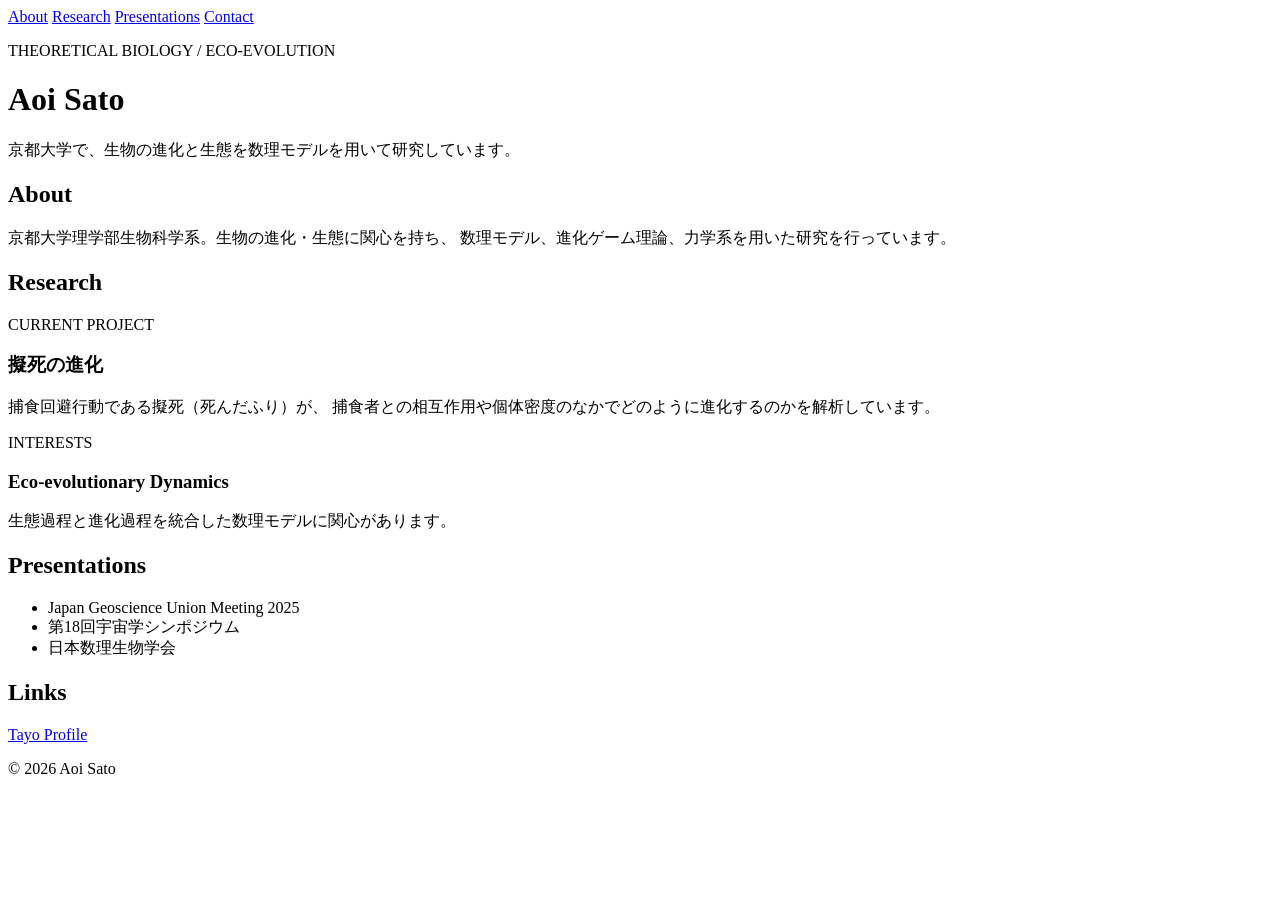
==== index.html @ 105efefc "Create index.html for Aoi Sato's website This is a new HTML file for Aoi Sato's theoretical biology " ====
<!DOCTYPE html>
<html lang="ja">
<head>
  <meta charset="UTF-8">
  <meta name="viewport" content="width=device-width, initial-scale=1.0">
  <title>Aoi Sato | Theoretical Biology</title>
  <link rel="stylesheet" href="style.css">
</head>

<body>
  <header>
    <nav>
      <a href="#about">About</a>
      <a href="#research">Research</a>
      <a href="#presentations">Presentations</a>
      <a href="#contact">Contact</a>
    </nav>

    <div class="hero">
      <p class="eyebrow">THEORETICAL BIOLOGY / ECO-EVOLUTION</p>
      <h1>Aoi Sato</h1>
      <p class="lead">
        京都大学で、生物の進化と生態を数理モデルを用いて研究しています。
      </p>
    </div>
  </header>

  <main>
    <section id="about">
      <h2>About</h2>
      <p>
        京都大学理学部生物科学系。生物の進化・生態に関心を持ち、
        数理モデル、進化ゲーム理論、力学系を用いた研究を行っています。
      </p>
    </section>

    <section id="research">
      <h2>Research</h2>

      <article class="research-card">
        <p class="tag">CURRENT PROJECT</p>
        <h3>擬死の進化</h3>
        <p>
          捕食回避行動である擬死（死んだふり）が、
          捕食者との相互作用や個体密度のなかでどのように進化するのかを解析しています。
        </p>
      </article>

      <article class="research-card">
        <p class="tag">INTERESTS</p>
        <h3>Eco-evolutionary Dynamics</h3>
        <p>
          生態過程と進化過程を統合した数理モデルに関心があります。
        </p>
      </article>
    </section>

    <section id="presentations">
      <h2>Presentations</h2>
      <ul>
        <li>Japan Geoscience Union Meeting 2025</li>
        <li>第18回宇宙学シンポジウム</li>
        <li>日本数理生物学会</li>
      </ul>
    </section>

    <section id="contact">
      <h2>Links</h2>
      <p>
        <a href="https://tayo.jp/users/01M0A372GRETZRNJ4N18K49WJY">
          Tayo Profile
        </a>
      </p>
    </section>
  </main>

  <footer>
    <p>© 2026 Aoi Sato</p>
  </footer>
</body>
</html>
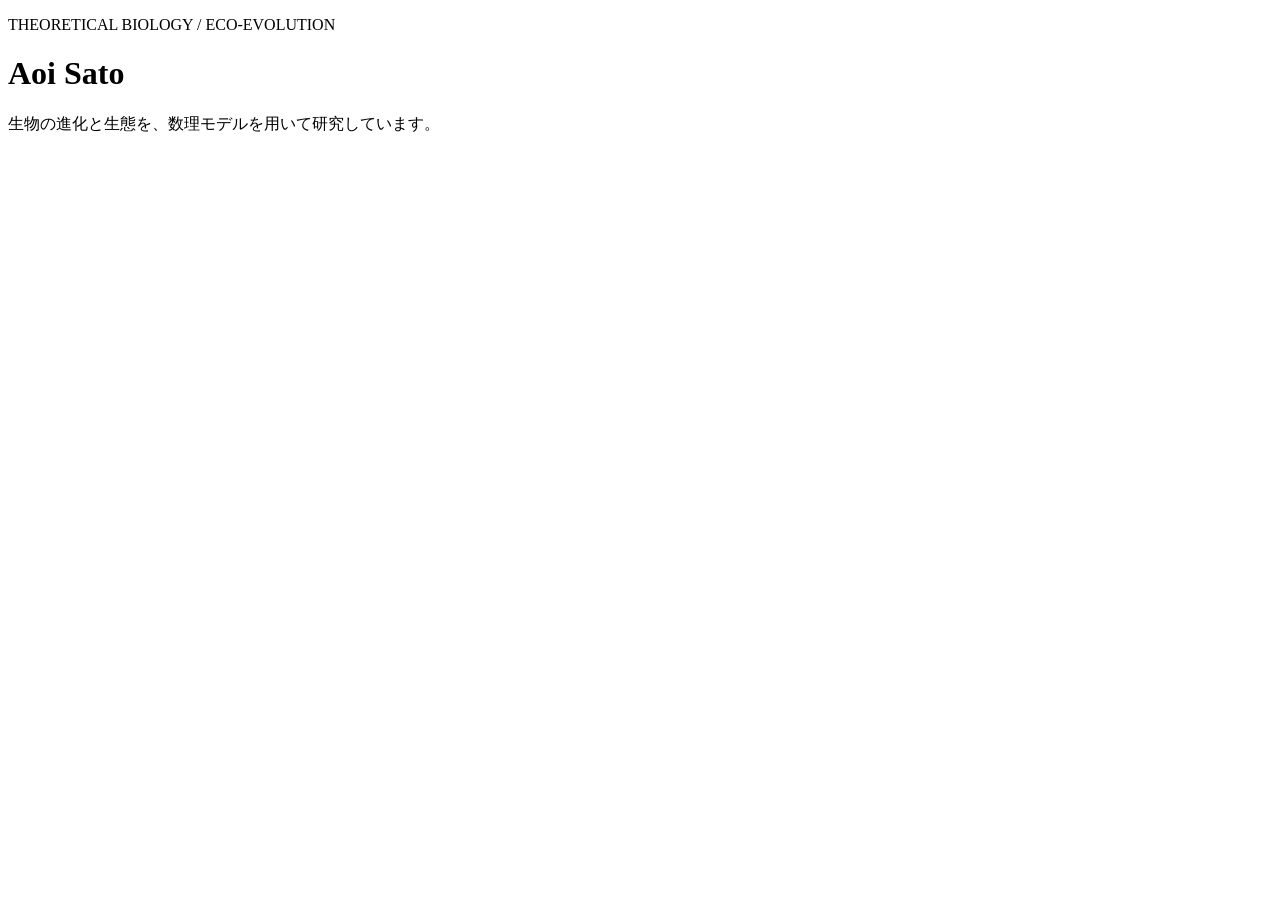
==== commit a3f5ec65: "Refactor HTML structure and update stylesheet link Updated the structure of the HTML document by cha" ====
--- a/index.html
+++ b/index.html
@@ -4,78 +4,21 @@
   <meta charset="UTF-8">
   <meta name="viewport" content="width=device-width, initial-scale=1.0">
   <title>Aoi Sato | Theoretical Biology</title>
-  <link rel="stylesheet" href="style.css">
+  <link rel="stylesheet" href="css/style.css">
 </head>
+<body>
+  <div id="site-header"></div>
 
-<body>
-  <header>
-    <nav>
-      <a href="#about">About</a>
-      <a href="#research">Research</a>
-      <a href="#presentations">Presentations</a>
-      <a href="#contact">Contact</a>
-    </nav>
-
-    <div class="hero">
-      <p class="eyebrow">THEORETICAL BIOLOGY / ECO-EVOLUTION</p>
-      <h1>Aoi Sato</h1>
-      <p class="lead">
-        京都大学で、生物の進化と生態を数理モデルを用いて研究しています。
-      </p>
-    </div>
-  </header>
-
-  <main>
-    <section id="about">
-      <h2>About</h2>
-      <p>
-        京都大学理学部生物科学系。生物の進化・生態に関心を持ち、
-        数理モデル、進化ゲーム理論、力学系を用いた研究を行っています。
-      </p>
-    </section>
-
-    <section id="research">
-      <h2>Research</h2>
-
-      <article class="research-card">
-        <p class="tag">CURRENT PROJECT</p>
-        <h3>擬死の進化</h3>
-        <p>
-          捕食回避行動である擬死（死んだふり）が、
-          捕食者との相互作用や個体密度のなかでどのように進化するのかを解析しています。
-        </p>
-      </article>
-
-      <article class="research-card">
-        <p class="tag">INTERESTS</p>
-        <h3>Eco-evolutionary Dynamics</h3>
-        <p>
-          生態過程と進化過程を統合した数理モデルに関心があります。
-        </p>
-      </article>
-    </section>
-
-    <section id="presentations">
-      <h2>Presentations</h2>
-      <ul>
-        <li>Japan Geoscience Union Meeting 2025</li>
-        <li>第18回宇宙学シンポジウム</li>
-        <li>日本数理生物学会</li>
-      </ul>
-    </section>
-
-    <section id="contact">
-      <h2>Links</h2>
-      <p>
-        <a href="https://tayo.jp/users/01M0A372GRETZRNJ4N18K49WJY">
-          Tayo Profile
-        </a>
-      </p>
-    </section>
+  <main class="hero">
+    <p class="eyebrow">THEORETICAL BIOLOGY / ECO-EVOLUTION</p>
+    <h1>Aoi Sato</h1>
+    <p>
+      生物の進化と生態を、数理モデルを用いて研究しています。
+    </p>
   </main>
 
-  <footer>
-    <p>© 2026 Aoi Sato</p>
-  </footer>
+  <div id="site-footer"></div>
+
+  <script src="js/main.js"></script>
 </body>
 </html>
